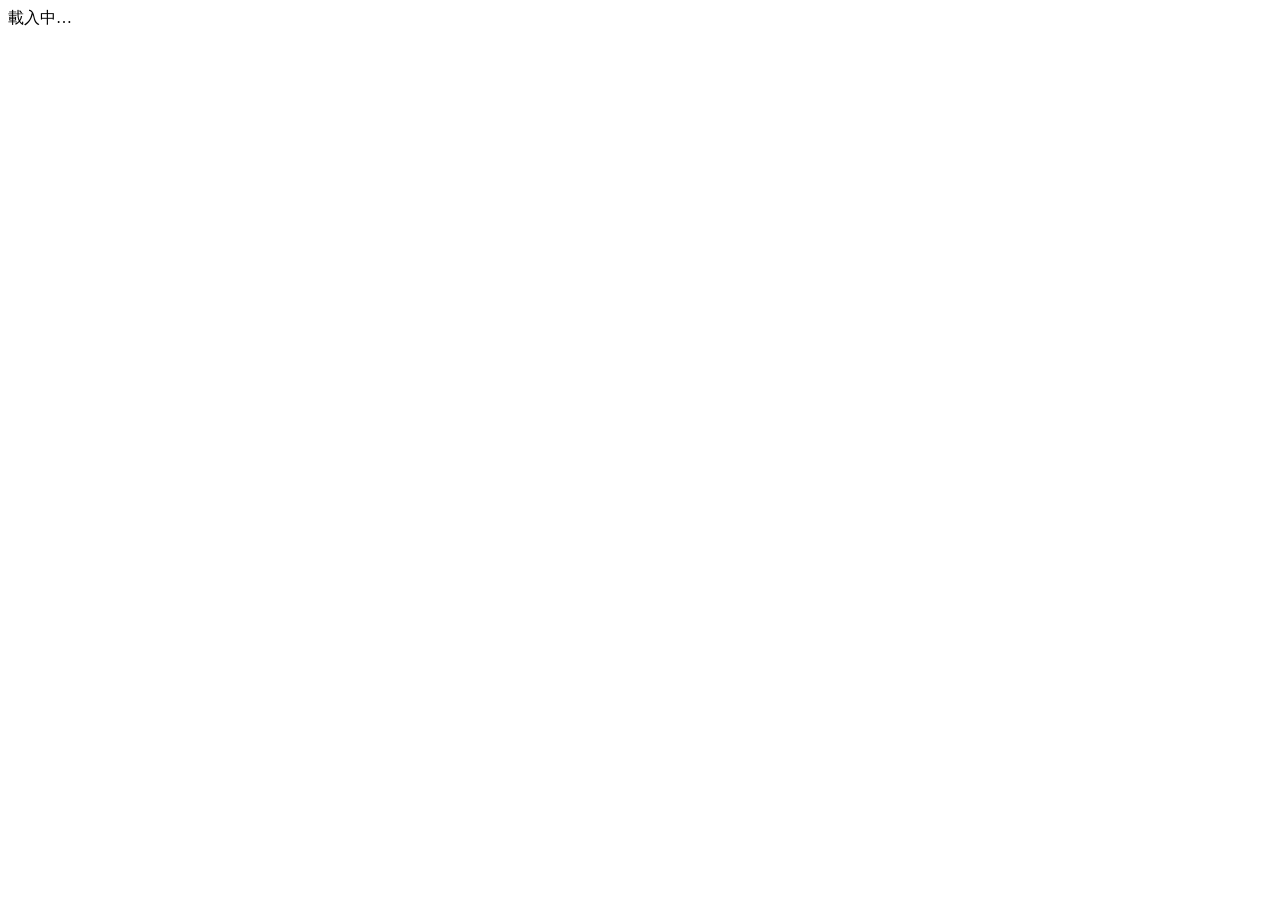
==== index.html @ de2d506a "Add files via upload" ====
<!DOCTYPE html>
<html lang="zh-Hant">
<head>
  <meta charset="UTF-8">
  <meta name="viewport" content="width=device-width, initial-scale=1">
  <title>佳美教育訓練</title>
  <link rel="stylesheet" href="css/style.css">
</head>
<body>
  <!-- LIFF 進入點：https://liff.line.me/{LIFF ID}/頁面.html 會先開這頁，liff.init 後自動轉到該頁面 -->
  <div id="app"><div class="loading">載入中…</div></div>
  <script src="https://static.line-scdn.net/liff/edge/2/sdk.js"></script>
  <script src="js/config.js"></script>
  <script src="js/app.js"></script>
  <script>
    App.init().then(function () {
      if (new URLSearchParams(location.search).get('liff.state')) return; // LIFF SDK 正在轉頁
      document.getElementById('app').innerHTML =
        '<div class="card"><h2>佳美教育訓練</h2><p>請從 LINE 官方帳號的訊息或選單開啟功能。</p></div>';
    }).catch(function (e) { App.showFatal(e.message); });
  </script>
</body>
</html>
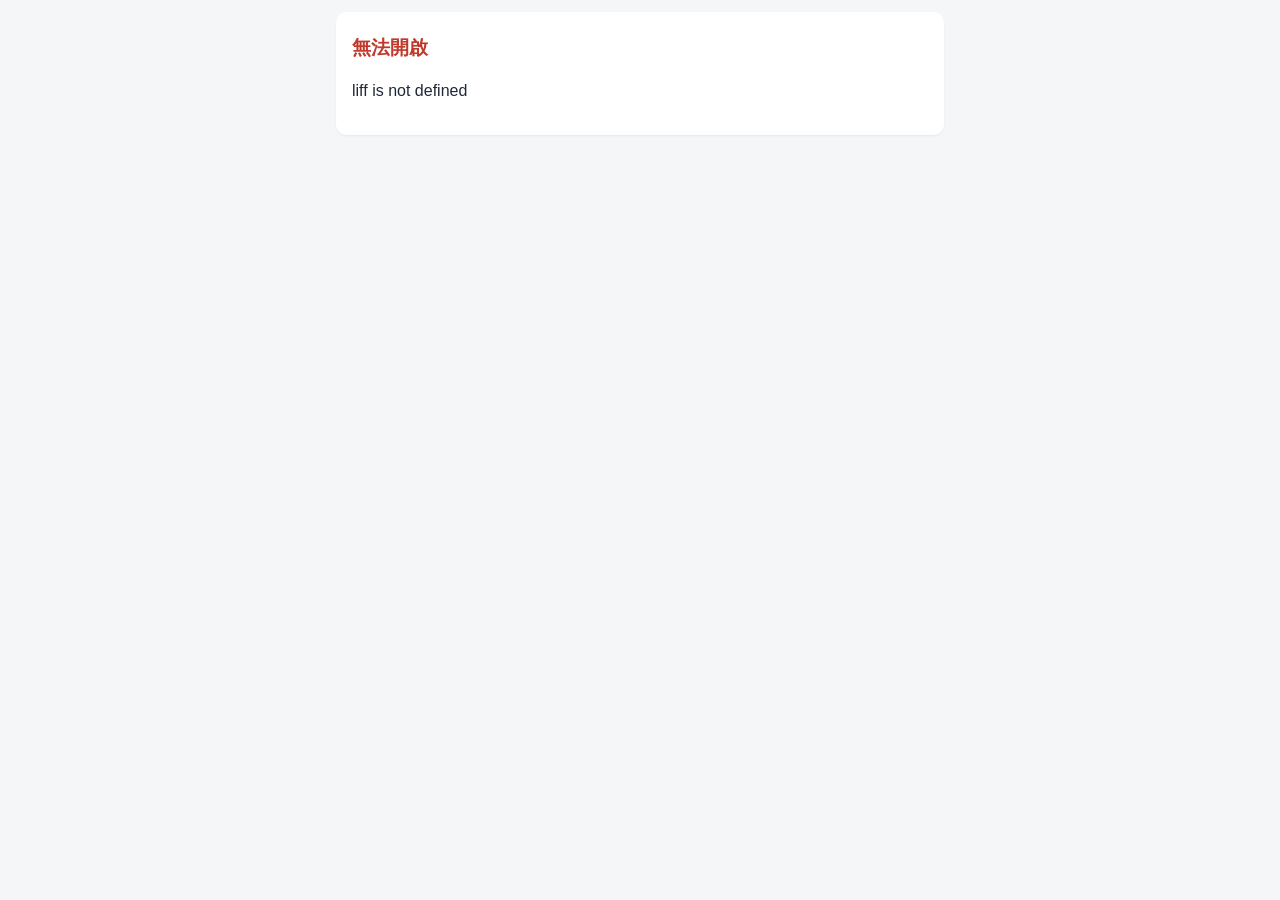
==== commit 64489502: "Add files via upload" ====
--- a/index.html
+++ b/index.html
@@ -4,14 +4,14 @@
   <meta charset="UTF-8">
   <meta name="viewport" content="width=device-width, initial-scale=1">
   <title>佳美教育訓練</title>
-  <link rel="stylesheet" href="css/style.css">
+  <link rel="stylesheet" href="css/style.css?v=20261127">
 </head>
 <body>
   <!-- LIFF 進入點：https://liff.line.me/{LIFF ID}/頁面.html 會先開這頁，liff.init 後自動轉到該頁面 -->
   <div id="app"><div class="loading">載入中…</div></div>
   <script src="https://static.line-scdn.net/liff/edge/2/sdk.js"></script>
-  <script src="js/config.js"></script>
-  <script src="js/app.js"></script>
+  <script src="js/config.js?v=20261127"></script>
+  <script src="js/app.js?v=20261127"></script>
   <script>
     App.init().then(function () {
       if (new URLSearchParams(location.search).get('liff.state')) return; // LIFF SDK 正在轉頁
--- a/css/style.css
+++ b/css/style.css
@@ -0,0 +1,110 @@
+:root {
+  --primary: #2E5090;
+  --primary-light: #F3F6FB;
+  --text: #1F2937;
+  --muted: #6B7280;
+  --border: #D1D5DB;
+  --error: #C0392B;
+  --bg: #F5F6F8;
+}
+
+* { box-sizing: border-box; }
+
+body {
+  margin: 0;
+  font-family: -apple-system, "PingFang TC", "Microsoft JhengHei", "Noto Sans TC", sans-serif;
+  font-size: 16px;
+  color: var(--text);
+  background: var(--bg);
+  line-height: 1.5;
+}
+
+.topbar {
+  position: sticky; top: 0; z-index: 10;
+  background: var(--primary); color: #fff;
+  padding: 12px 16px; font-weight: bold; font-size: 17px;
+}
+
+#app { padding: 12px 16px 32px; max-width: 640px; margin: 0 auto; }
+
+.loading, .empty { text-align: center; color: var(--muted); padding: 32px 0; }
+
+.card {
+  background: #fff; border-radius: 10px; padding: 16px;
+  margin-bottom: 12px; box-shadow: 0 1px 2px rgba(0,0,0,.06);
+}
+.card h2 { margin: 6px 0 10px; font-size: 19px; }
+.error-card h2 { color: var(--error); }
+
+.tabs { display: flex; gap: 8px; margin-bottom: 10px; }
+.tab {
+  flex: 1; padding: 9px 0; border: 1px solid var(--primary); border-radius: 8px;
+  background: #fff; color: var(--primary); font-size: 15px;
+}
+.tab.active { background: var(--primary); color: #fff; }
+
+.search { display: flex; gap: 8px; margin-bottom: 10px; }
+.search input { flex: 1; }
+
+.item {
+  display: block; background: #fff; border-radius: 10px; padding: 12px 14px;
+  margin-bottom: 8px; color: inherit; text-decoration: none;
+  box-shadow: 0 1px 2px rgba(0,0,0,.06);
+}
+.item:active { background: var(--primary-light); }
+.item-top { display: flex; justify-content: space-between; align-items: center; }
+.item-name { font-weight: bold; margin: 2px 0; }
+.item-sub { color: var(--muted); font-size: 14px; }
+.code { color: var(--muted); font-size: 13px; }
+
+.badge { font-size: 12px; padding: 2px 8px; border-radius: 10px; white-space: nowrap; }
+.badge.warn { background: #FFF4E0; color: #B26A00; }
+.badge.ok { background: #E6F4EA; color: #1E7B34; }
+.badge.muted { background: #EEE; color: #666; }
+.badge.info { background: #E8EEF8; color: var(--primary); }
+
+.info { display: grid; grid-template-columns: auto 1fr; gap: 4px 12px; margin: 0; font-size: 15px; }
+.info dt { color: var(--muted); }
+.info dd { margin: 0; }
+
+label { display: block; margin-bottom: 12px; font-size: 15px; color: var(--muted); }
+.row { display: flex; gap: 12px; }
+.row label { flex: 1; min-width: 0; }
+.req { color: var(--error); margin-left: 2px; }
+
+input, textarea, select {
+  display: block; width: 100%; min-width: 0; max-width: 100%; margin-top: 4px; padding: 10px;
+  font-size: 16px; color: var(--text); font-family: inherit; text-align: left;
+  border: 1px solid var(--border); border-radius: 8px; background: #fff;
+}
+/* iPhone 的日期、時間欄位有預設最小寬度，會超出卡片 */
+input[type="date"], input[type="time"] { -webkit-appearance: none; appearance: none; min-height: 44px; }
+input::-webkit-date-and-time-value { text-align: left; }
+select {
+  -webkit-appearance: none; appearance: none; min-height: 44px; padding-right: 32px;
+  background: #fff url("data:image/svg+xml,%3Csvg xmlns='http://www.w3.org/2000/svg' width='12' height='8'%3E%3Cpath d='M1 1l5 5 5-5' fill='none' stroke='%236B7280' stroke-width='2'/%3E%3C/svg%3E") no-repeat right 12px center;
+}
+input:focus, textarea:focus, select:focus { outline: 2px solid var(--primary); border-color: transparent; }
+.info + .hint { margin-top: 10px; }
+.search input { margin-top: 0; }
+
+.hint { color: var(--muted); font-size: 13px; margin: -6px 0 12px; }
+.error-text { color: var(--error); }
+
+.btn {
+  display: block; width: 100%; padding: 12px; margin-top: 8px;
+  border: none; border-radius: 8px; background: var(--primary); color: #fff;
+  font-size: 16px; text-align: center; text-decoration: none; cursor: pointer;
+}
+.btn:disabled { opacity: .6; }
+.btn.secondary { background: #fff; color: var(--primary); border: 1px solid var(--primary); }
+.btn.small { width: auto; margin: 0; padding: 0 16px; }
+
+#toast {
+  position: fixed; left: 16px; right: 16px; bottom: 24px; z-index: 20;
+  padding: 12px 16px; border-radius: 8px; background: #1E7B34; color: #fff;
+  text-align: center; opacity: 0; transform: translateY(20px);
+  transition: all .25s; pointer-events: none; white-space: pre-line;
+}
+#toast.show { opacity: 1; transform: none; }
+#toast.error { background: var(--error); }
